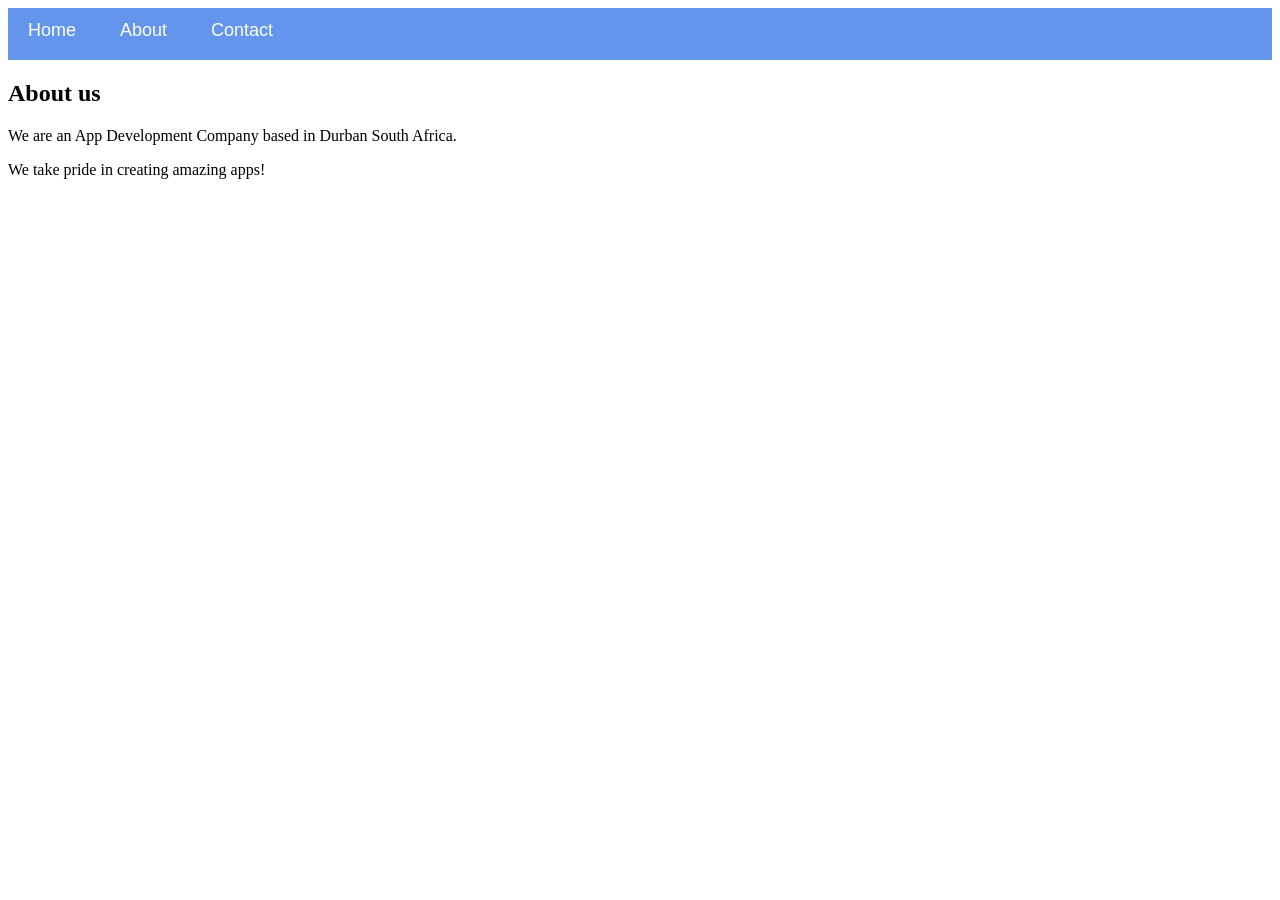
==== about.html @ db495cee "Add files via upload" ====
<!DOCTYPE html>
<html>
    <head>
        <link rel="stylesheet" href="style.css">
    </head>
    <body>
        <div id="menu">
            <a href="index.html">Home</a>
            <a href="about.html">About</a>
            <a href="contact.html">Contact</a>
        </div>
        <h2>About us</h2>
        <p>We are an App Development Company based in Durban South Africa.</p>
        <p>We take pride in creating amazing apps!</p> 
    </body>
</html>
---- style.css ----
.gallery img{
        width: 100%;
 }
#menu{
      width:100%;
      height:40px;
      background-color: cornflowerblue;
      padding-top: 12px;
}

#menu a{
      color:#ffffff;
      font-family: Helvetica, sans-serif;
      font-size: 18px;
      text-decoration:none;
      font-weight: 800px;
      
      padding-left: 20px;
      padding-right: 20px;
}

#menu a:hover{
       color: #5077bd;
}
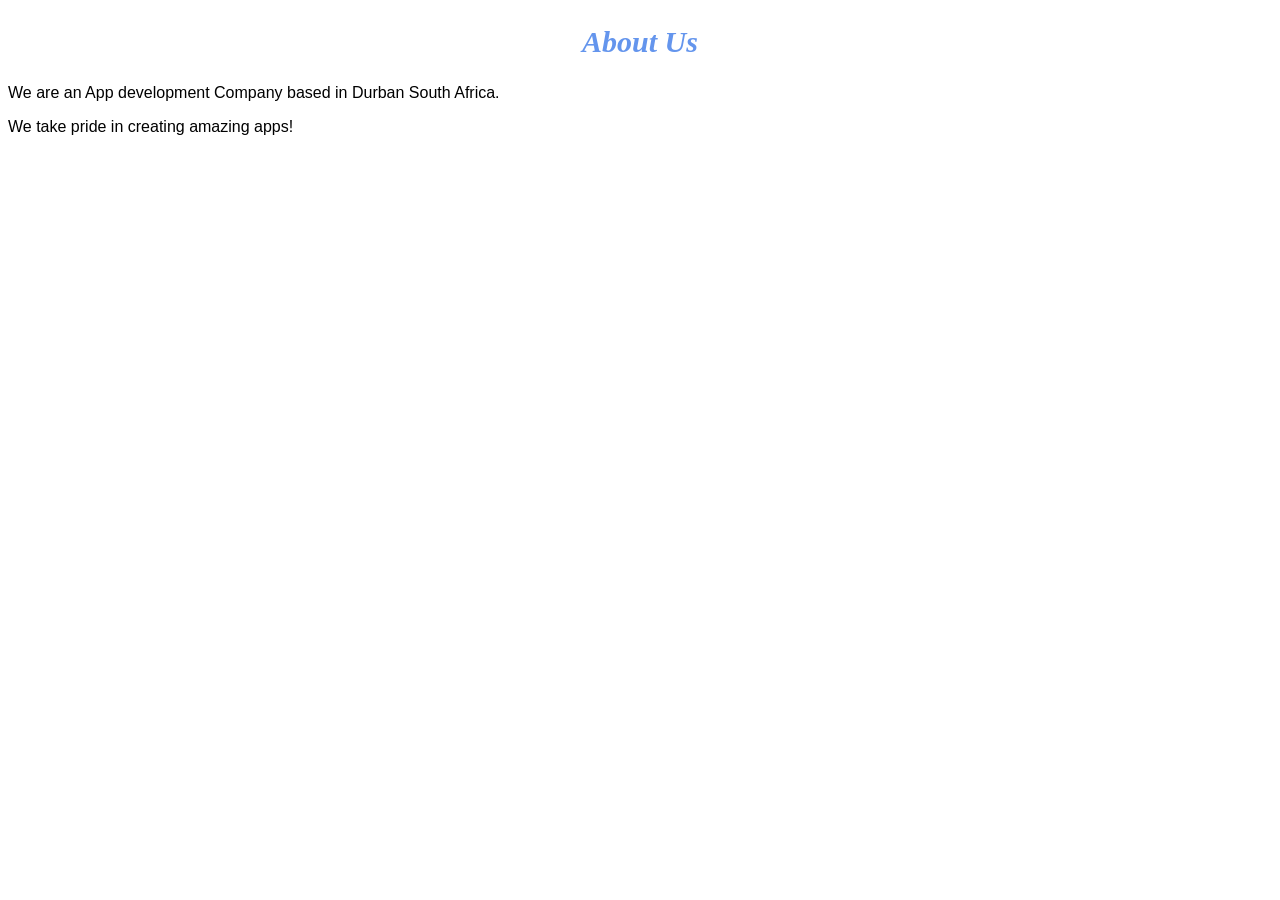
==== commit 0b404a79: "Add files via upload" ====
--- a/about.html
+++ b/about.html
@@ -1,16 +1,12 @@
 <!DOCTYPE html>
 <html>
-    <head>
-        <link rel="stylesheet" href="style.css">
-    </head>
-    <body>
-        <div id="menu">
-            <a href="index.html">Home</a>
-            <a href="about.html">About</a>
-            <a href="contact.html">Contact</a>
-        </div>
-        <h2>About us</h2>
-        <p>We are an App Development Company based in Durban South Africa.</p>
-        <p>We take pride in creating amazing apps!</p> 
-    </body>
-</html>
+      <head> 
+           <link rel="stylesheet" href="style.css"> 
+       </head>
+ <body> 
+          <h2>About Us</h2>
+<p>We are an App development Company based in Durban South Africa.</p> 
+<p>We take pride in creating amazing apps!</p>     
+        
+      </body>
+</html>
--- a/style.css
+++ b/style.css
@@ -1,6 +1,26 @@
 .gallery img{
         width: 100%;
- }
+}  
+
+h2{
+    font-family: imapact, fantasy;
+    text-align: center;
+    font-size: 30px;
+    color: cornflowerblue;
+    font-style: italic;
+}
+
+h4{
+    font-family: impact,fantasy;
+    font-size: 20px;
+    font-style: italic;
+    color: cornflowerblue;
+}
+
+p{ 
+   font-family: helvetica, sans-serif;
+}
+
 #menu{
       width:100%;
       height:40px;
@@ -21,4 +41,4 @@
 
 #menu a:hover{
        color: #5077bd;
-}
+}
